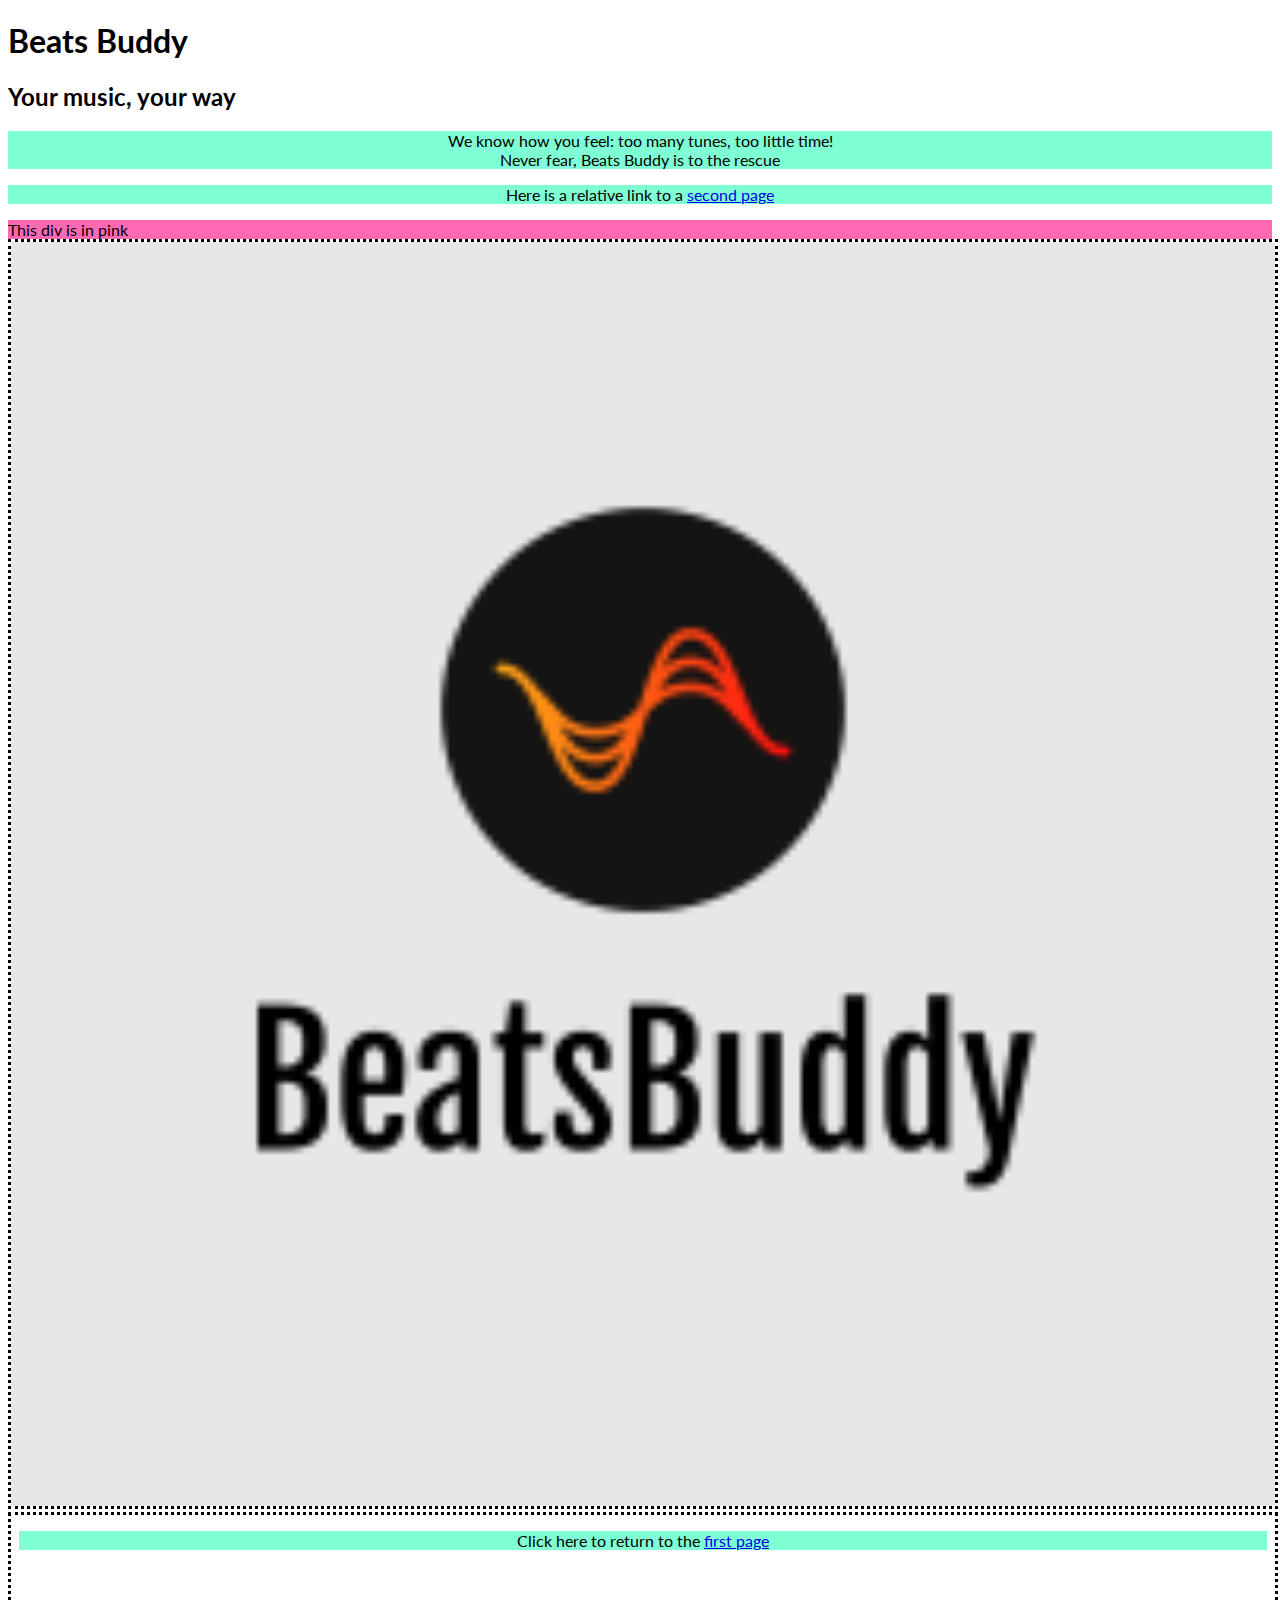
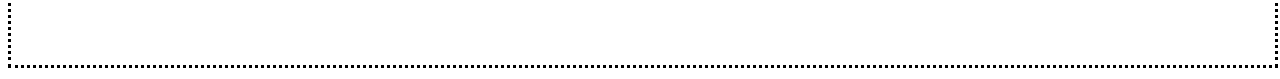
==== index.html @ 7a1c7820 "added image info to homework1.css" ====
<!-- 
    Abby Katz (akatz@wesleyan.edu)
    COMP 333
    Homework 1 (2/18/22)
-->

<!DOCTYPE HTML>
<html lang="en">
<head>
    <meta charset="utf-8">
    <meta name="viewport" content="width=device-width, initial-scale=1.0">
    <meta name="description" content="Music Dance Spotify Pandora Bands Harry Styles Olivia Rodrigo">
    <title>Beats Buddy: Your music, your way</title>
    <link rel="stylesheet" href="homework1.css">
</head>

<body>

    <h1>Beats Buddy</h1>
    <h2>Your music, your way</h2>
    <p>We know how you feel: too many tunes, too little time!<br>Never fear, Beats Buddy is to the rescue</p>
    <p>Here is a relative link to a <a href="secondpage.html">second 
        page</a>
    </p>
    <div id="pink-div">This div is in pink</div>
    
    
    <img src="logo.png" alt="This is an image of the Beats Buddy logo">

    <iframe src="secondpage.html" name="secondPageFrame"></iframe>



</body>






</html>
---- homework1.css ----
/* 
    Abby Katz (akatz@wesleyan.edu)
    COMP333
    Homework 1 (2/18/22)
*/

@import url('https://fonts.googleapis.com/css2?family=Lato:wght@700&display=swap');

body {
    font-family: 'Lato', sans-serif;
}


#pink-div {
    background-color: hotpink;
}

p{
    background-color: aquamarine;
    text-align:center
}

img{
    width:100%;
    height:100%;
    border: dotted;
}

iframe {
    width:100%;
    height:100%;
    border: dotted;
}
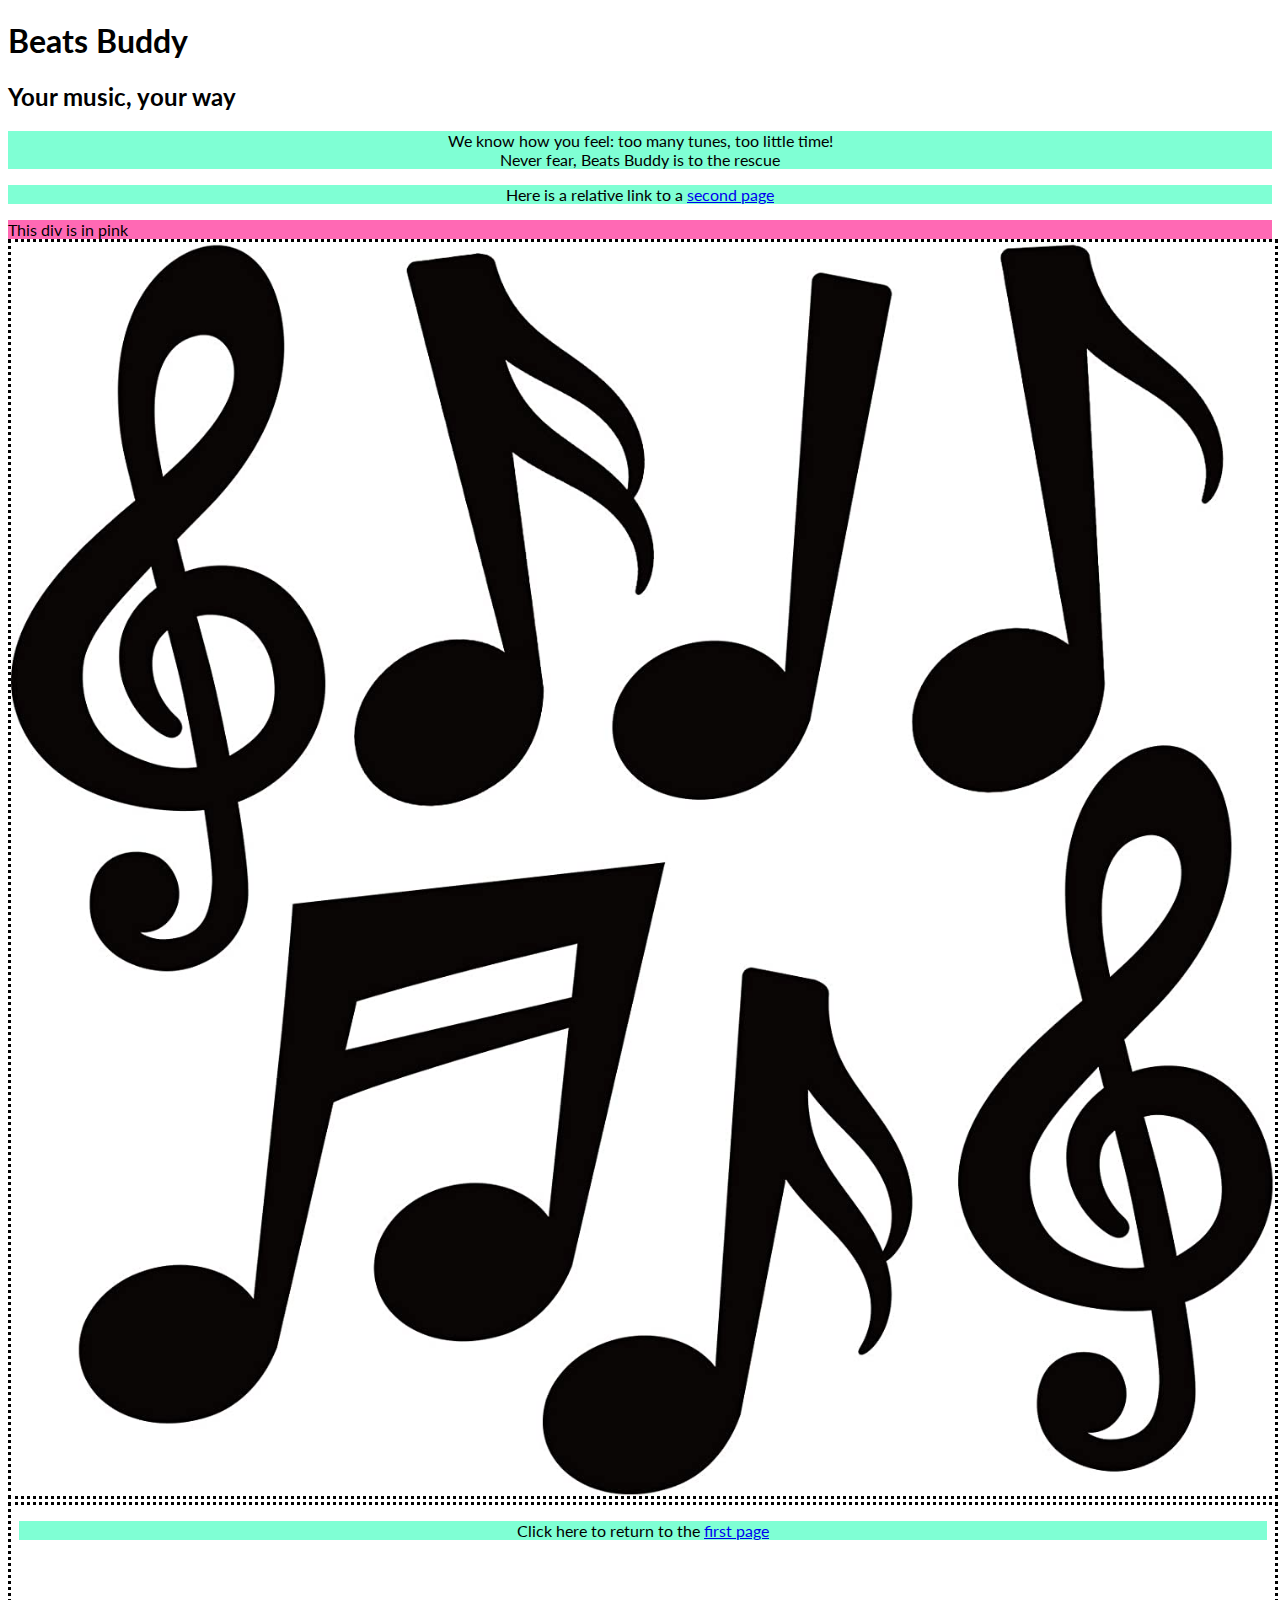
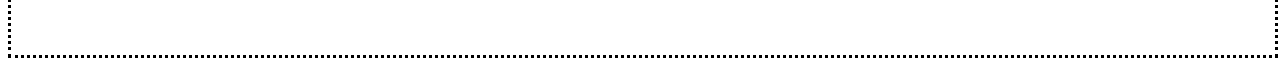
==== commit 33cb64f9: "changed image to online link" ====
--- a/index.html
+++ b/index.html
@@ -25,7 +25,7 @@
     <div id="pink-div">This div is in pink</div>
     
     
-    <img src="logo.png" alt="This is an image of the Beats Buddy logo">
+    <img src="music_notes.jpg" alt="This is an image of the Beats Buddy logo">
 
     <iframe src="secondpage.html" name="secondPageFrame"></iframe>
 
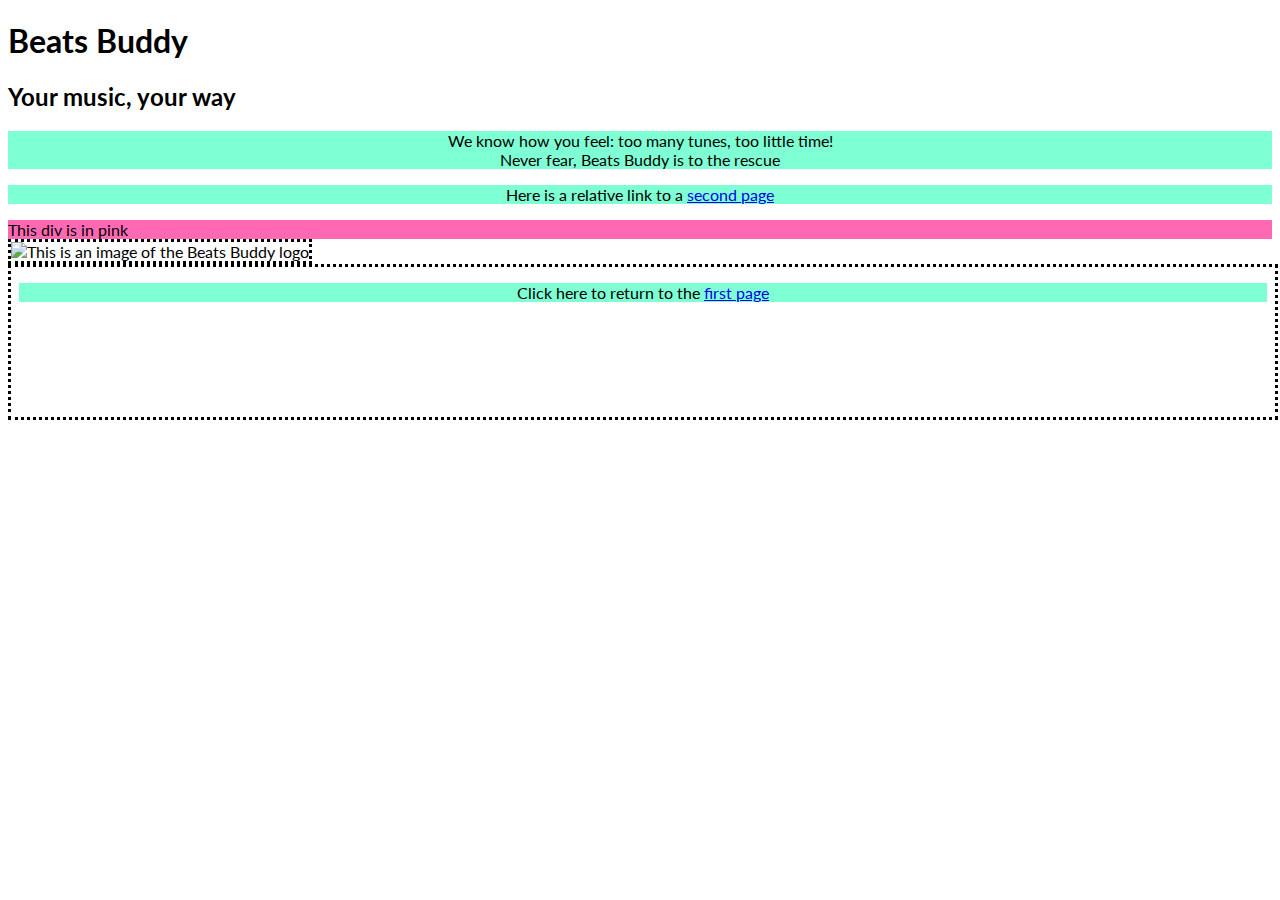
==== commit dd6bf7cb: "changed logo back to logo.png" ====
--- a/index.html
+++ b/index.html
@@ -25,7 +25,7 @@
     <div id="pink-div">This div is in pink</div>
     
     
-    <img src="music_notes.jpg" alt="This is an image of the Beats Buddy logo">
+    <img src="logo.jpg" alt="This is an image of the Beats Buddy logo">
 
     <iframe src="secondpage.html" name="secondPageFrame"></iframe>
 
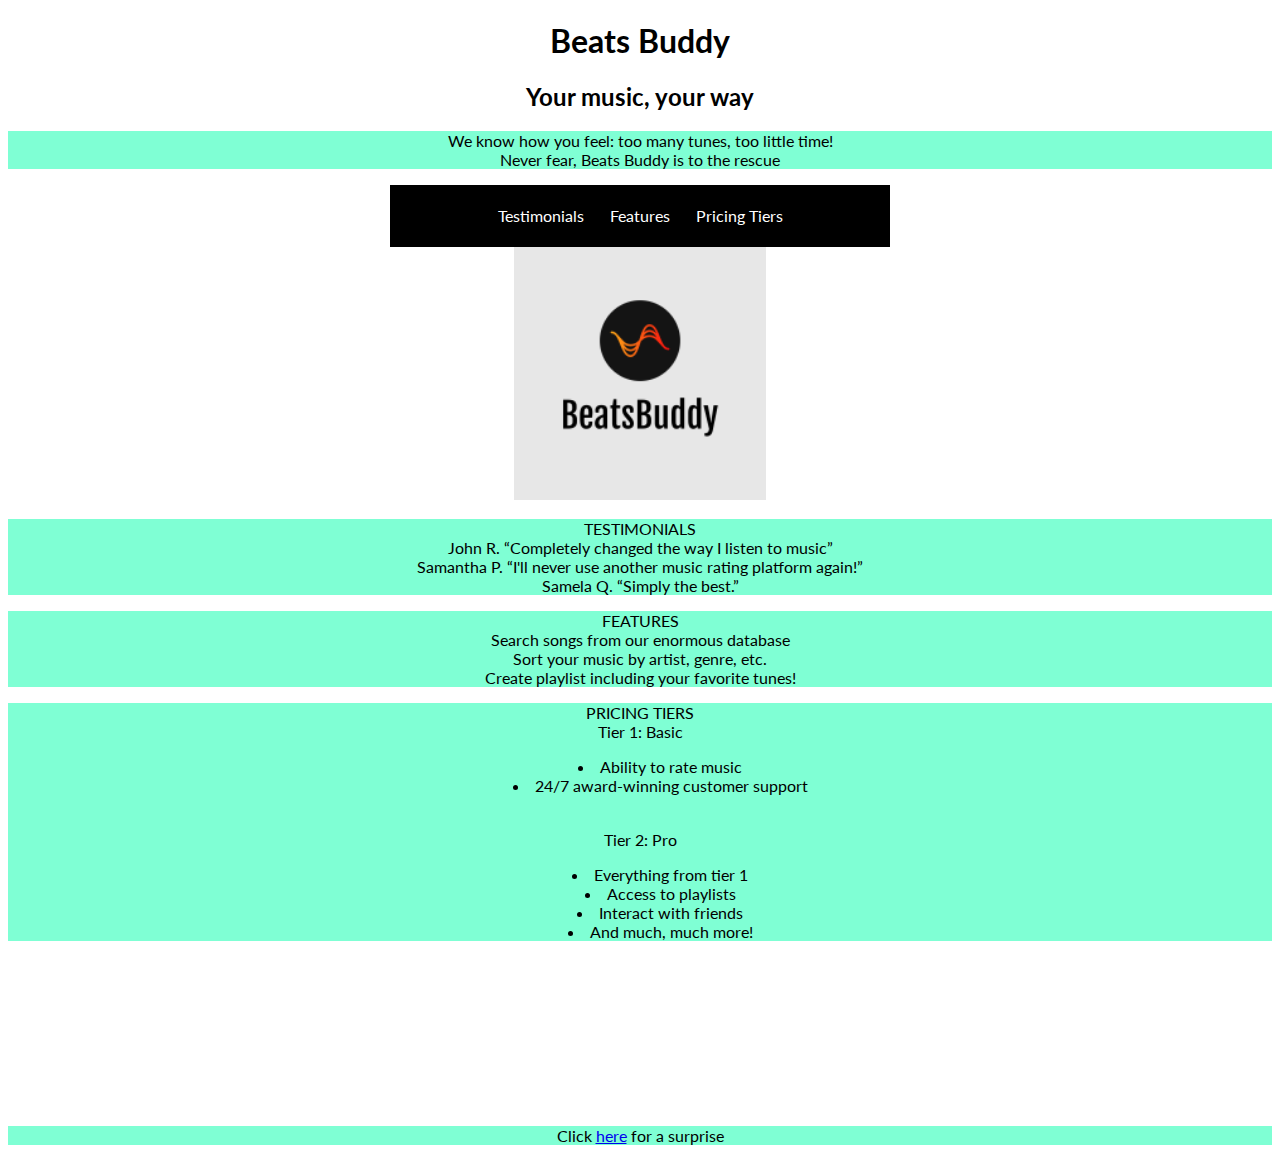
==== commit 07fad989: "big update: bunny picture, rearranging, navigation bar, more details, bullet points, etc." ====
--- a/index.html
+++ b/index.html
@@ -19,16 +19,55 @@
     <h1>Beats Buddy</h1>
     <h2>Your music, your way</h2>
     <p>We know how you feel: too many tunes, too little time!<br>Never fear, Beats Buddy is to the rescue</p>
-    <p>Here is a relative link to a <a href="secondpage.html">second 
-        page</a>
-    </p>
-    <div id="pink-div">This div is in pink</div>
+
+    <div id="navbar" class="navbar">
+        <ul>
+            <li><a href="index.html#testimonials">Testimonials</a></li>
+            <li><a href="index.html#features">Features</a></li>
+            <li><a href="index.html#pricingTiers">Pricing Tiers</a></li>
+        </ul>
+    </div>
+
     
+    <div>
+        <img src="logo.png" alt="This is an image of the Beats Buddy logo">
+    </div>
+
+    <p id="testimonials"> TESTIMONIALS <br> John R. <q>Completely changed the way I listen to music</q> <br> Samantha P. <q>I'll never use another music rating platform again!</q>  <br> Samela Q. <q>Simply the best.</q></p>
+
+    <p id="features"> FEATURES <br> Search songs from our enormous database <br> Sort your music by artist, genre, etc. <br> Create playlist including your favorite tunes! </p>
+   
+    <div id="pricingTiers"> PRICING TIERS <br> Tier 1: Basic <br>  
+        <ul>
+            <li>Ability to rate music</li>
+            <li>24/7 award-winning customer support</li>
+        </ul>
+        <br> 
+
+    <!--
+        <p id="pricingTiers"> PRICING TIERS <br> Tier 1: Basic <br>  
+        <ul>
+            <li>Ability to rate music</li>
+            <li>24/7 award-winning customer support</li>
+        </ul>
+        <br> 
+
+    -->
+        Tier 2: Pro 
+        <br>
+        <ul>
+            <li>Everything from tier 1</li>
+            <li>Access to playlists</li>
+            <li>Interact with friends</li>
+            <li>And much, much more!</li>
+        </ul>
+    </div>
     
-    <img src="logo.jpg" alt="This is an image of the Beats Buddy logo">
+    <iframe src="https://sullyschelmsford.com/" name="secondPageFrame"></iframe> <!--  secondpage.html      -->
 
-    <iframe src="secondpage.html" name="secondPageFrame"></iframe>
+    
 
+    <p> Click <a href="secondpage.html"> here</a> for a surprise
 
 
 </body>
--- a/homework1.css
+++ b/homework1.css
@@ -10,10 +10,14 @@
     font-family: 'Lato', sans-serif;
 }
 
+h1{
+    text-align: center;
+}
 
-#pink-div {
-    background-color: hotpink;
+h2{
+    text-align: center;
 }
+
 
 p{
     background-color: aquamarine;
@@ -21,13 +25,69 @@
 }
 
 img{
-    width:100%;
-    height:100%;
-    border: dotted;
+    width:20%;
+    height:20%;
+    border: transparent;
+}
+
+div{
+    text-align: center;
 }
 
 iframe {
     width:100%;
     height:100%;
-    border: dotted;
+    border: cornflowerblue;
+}
+
+#pricingTiers ul{
+    list-style-position: inside
+}
+
+#pricingTiers {
+    text-align: center;
+    background-color: aquamarine;
+
+}
+
+.navbar ul {
+    /* 
+        Remove bullet points.
+    */
+    list-style: none;
+    width: 500px;
+    margin: 0 auto;
+    /* 
+        No padding.
+    */
+    padding: 0;
+    /* 
+        For navbars use background color that stands out.
+    */
+    background-color: black;
+    text-align: center;
+}
+
+/*  
+    Style individual list items.
+*/
+.navbar li {
+    width: 150 px;
+    background-color: #000;
+    border: 1px solid black;
+    /* 
+        Show the navbar elements next to each other instead of on top of each 
+        other. 
+    */
+    padding: 10px;
+    display: inline-block;
+    line-height: 40px;
+}
+
+/* 
+    Style links in navbar.
+*/
+.navbar a {
+    color:#fff;
+    text-decoration: none;
 }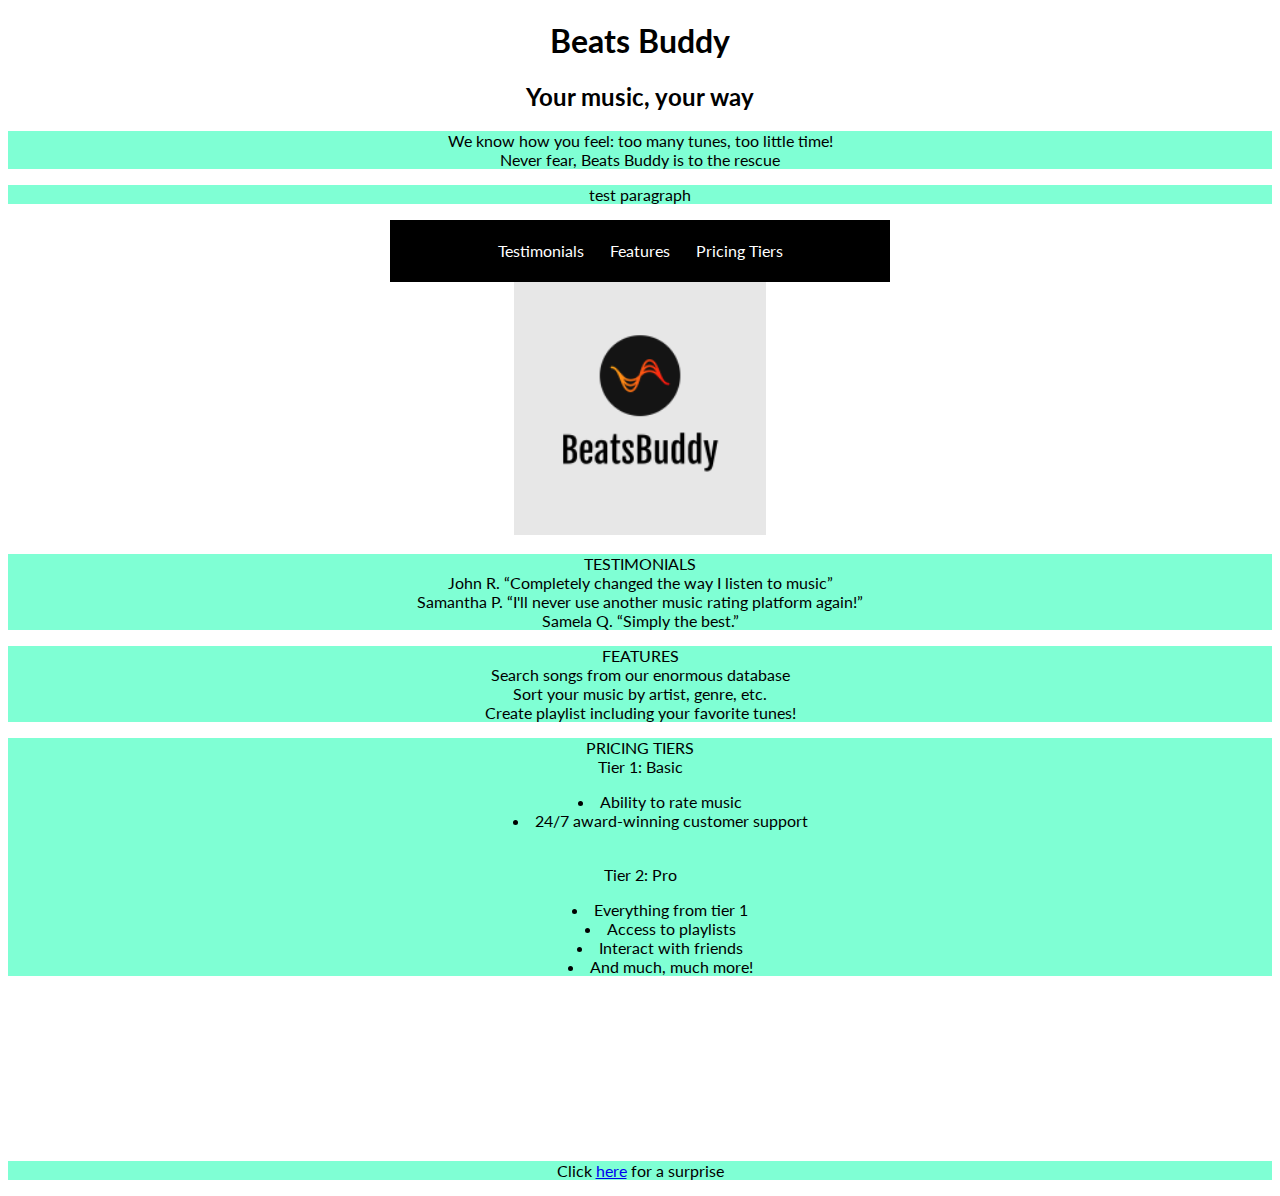
==== commit 44c559b0: "trial" ====
--- a/index.html
+++ b/index.html
@@ -19,6 +19,8 @@
     <h1>Beats Buddy</h1>
     <h2>Your music, your way</h2>
     <p>We know how you feel: too many tunes, too little time!<br>Never fear, Beats Buddy is to the rescue</p>
+
+    <p>test paragraph</p>
 
     <div id="navbar" class="navbar">
         <ul>
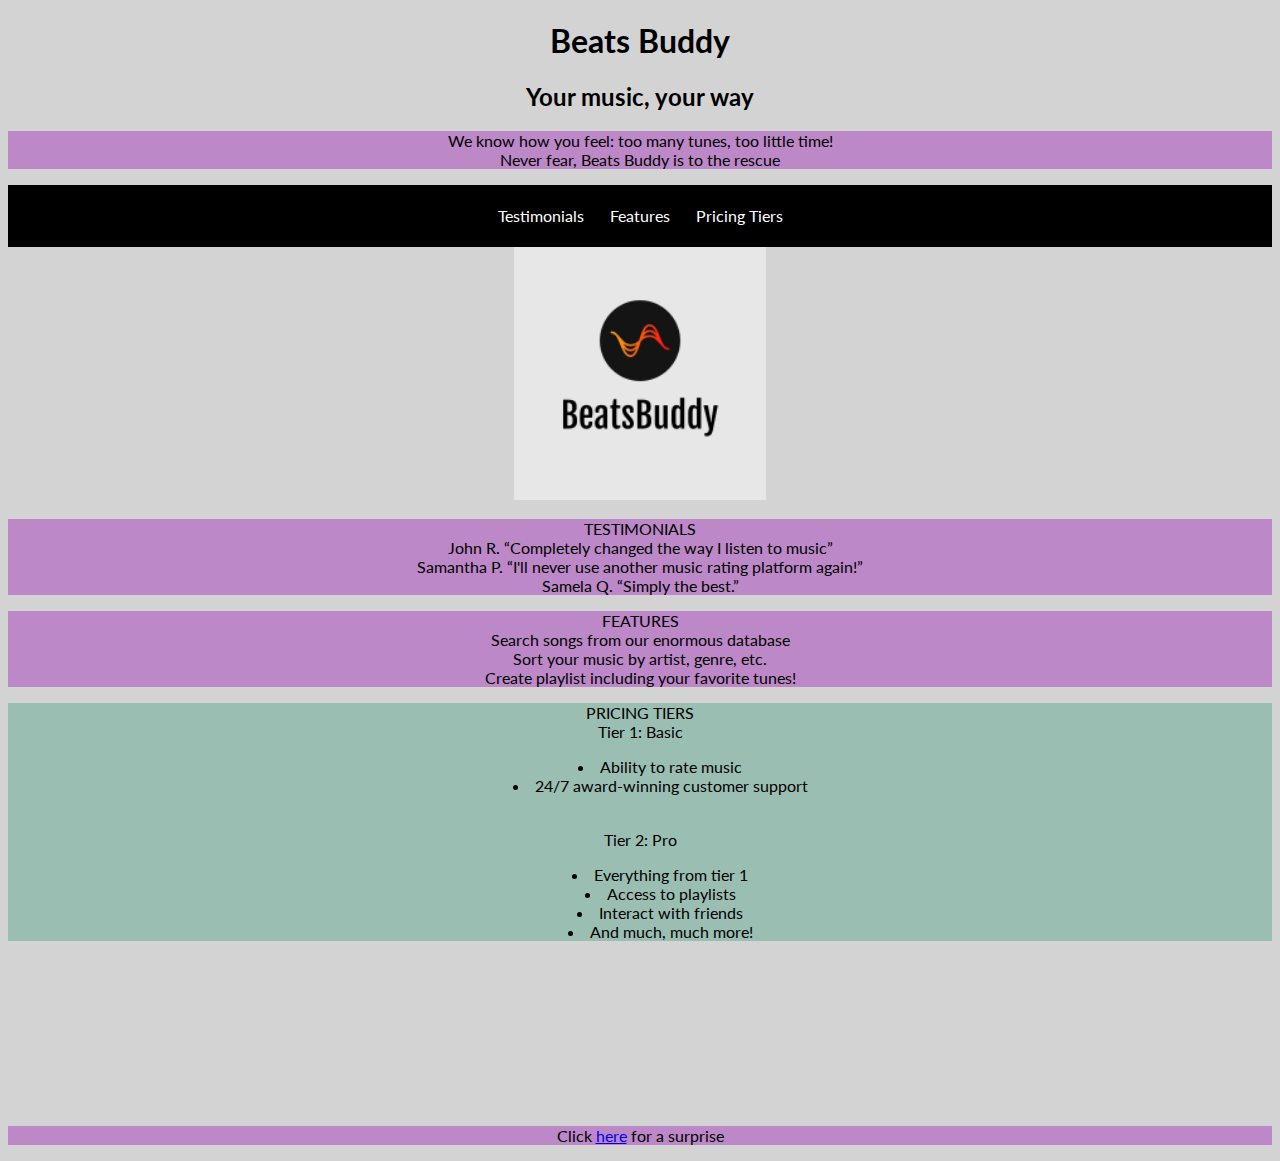
==== commit 2a55d9f7: "some color changes, and added hover colors to the navbar" ====
--- a/index.html
+++ b/index.html
@@ -20,7 +20,6 @@
     <h2>Your music, your way</h2>
     <p>We know how you feel: too many tunes, too little time!<br>Never fear, Beats Buddy is to the rescue</p>
 
-    <p>test paragraph</p>
 
     <div id="navbar" class="navbar">
         <ul>
--- a/homework1.css
+++ b/homework1.css
@@ -8,6 +8,7 @@
 
 body {
     font-family: 'Lato', sans-serif;
+    background-color: lightgray;
 }
 
 h1{
@@ -20,7 +21,7 @@
 
 
 p{
-    background-color: aquamarine;
+    background-color: rgba(179, 105, 194, 0.705);
     text-align:center
 }
 
@@ -46,8 +47,12 @@
 
 #pricingTiers {
     text-align: center;
-    background-color: aquamarine;
+    background-color: rgb(155, 190, 179);
 
+}
+
+.navbar {
+    background-color: black;
 }
 
 .navbar ul {
@@ -84,6 +89,10 @@
     line-height: 40px;
 }
 
+.navbar li:hover{
+    background-color: gray;
+}
+
 /* 
     Style links in navbar.
 */
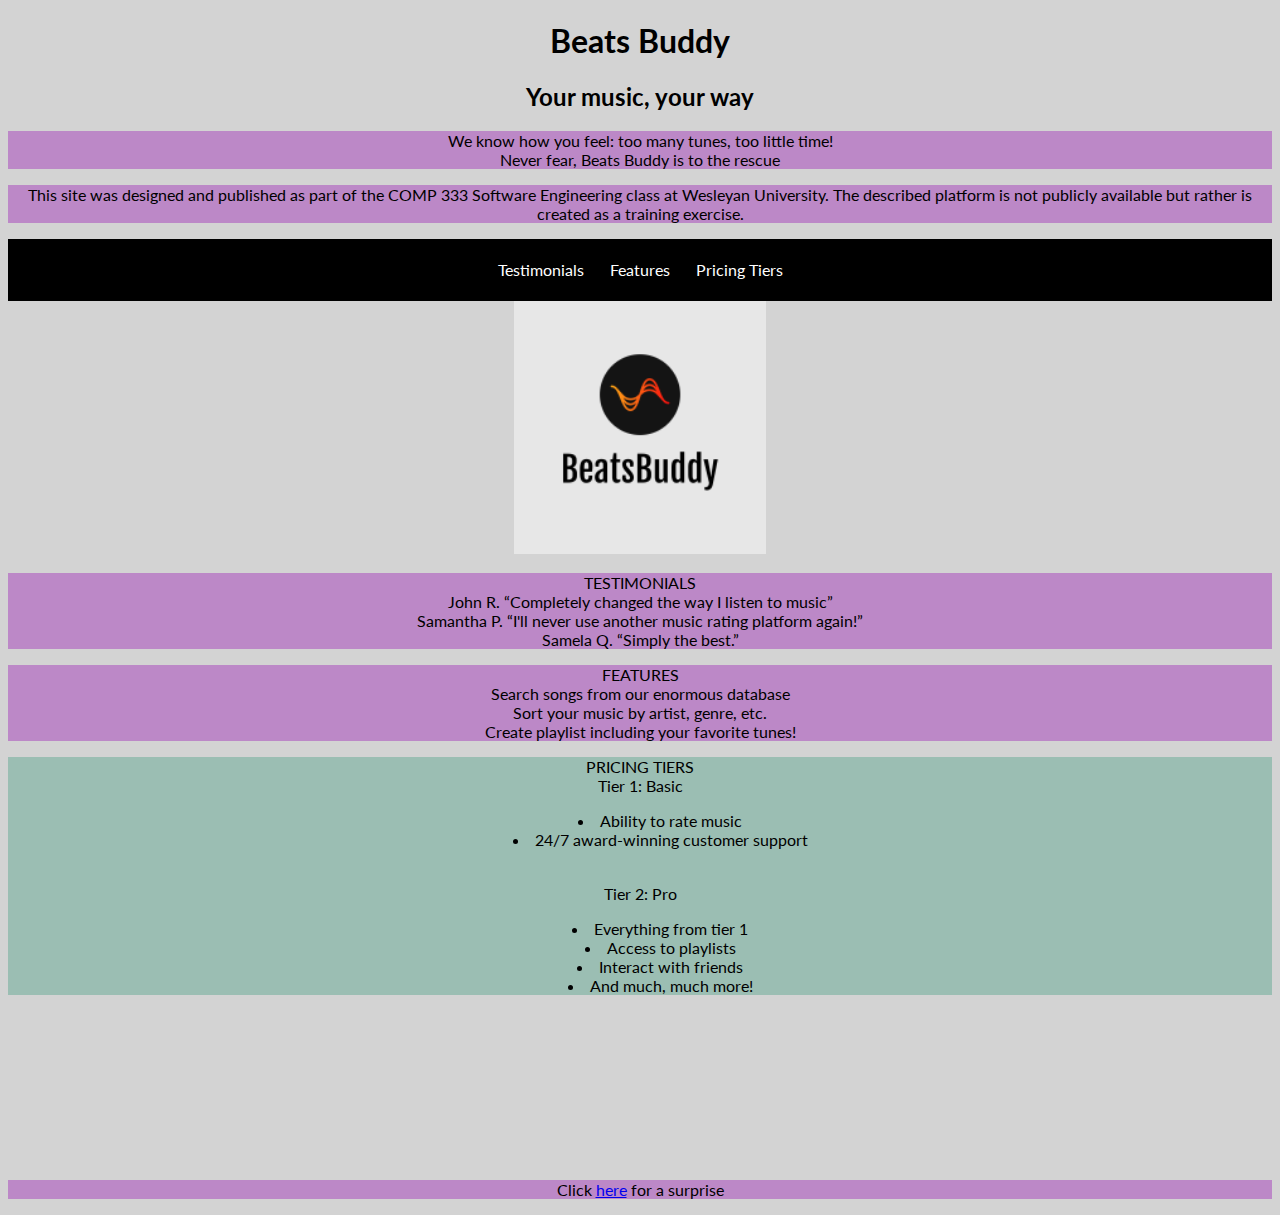
==== commit 689f3adf: "added disclaimer message" ====
--- a/index.html
+++ b/index.html
@@ -19,6 +19,11 @@
     <h1>Beats Buddy</h1>
     <h2>Your music, your way</h2>
     <p>We know how you feel: too many tunes, too little time!<br>Never fear, Beats Buddy is to the rescue</p>
+
+    <p>This site was designed and published as part of the COMP
+        333 Software Engineering class at Wesleyan University. The described platform is not publicly
+        available but rather is created as a training exercise.
+    </p>
 
 
     <div id="navbar" class="navbar">
@@ -45,15 +50,6 @@
         </ul>
         <br> 
 
-    <!--
-        <p id="pricingTiers"> PRICING TIERS <br> Tier 1: Basic <br>  
-        <ul>
-            <li>Ability to rate music</li>
-            <li>24/7 award-winning customer support</li>
-        </ul>
-        <br> 
-
-    -->
         Tier 2: Pro 
         <br>
         <ul>
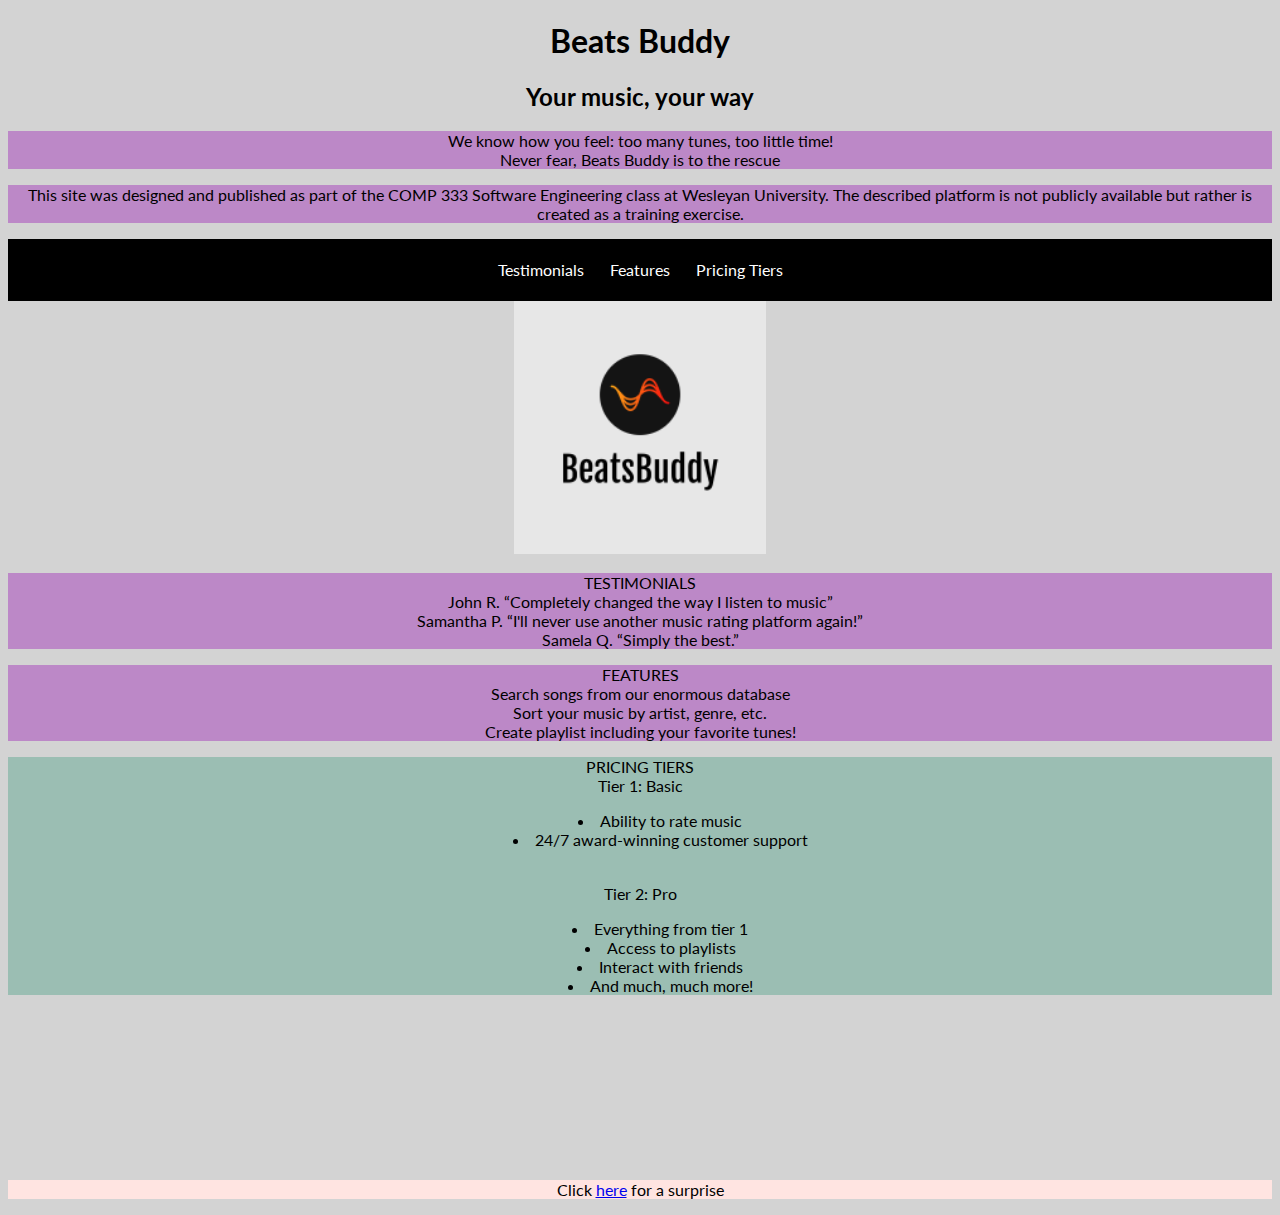
==== commit 1389854c: "changed some background colors accessibility purposes" ====
--- a/index.html
+++ b/index.html
@@ -64,7 +64,7 @@
 
     
 
-    <p> Click <a href="secondpage.html"> here</a> for a surprise
+    <p id="surprise"> Click <a href="secondpage.html"> here</a> for a surprise
 
 
 </body>
--- a/homework1.css
+++ b/homework1.css
@@ -73,6 +73,14 @@
     text-align: center;
 }
 
+#surprise {
+    background-color: mistyrose;
+}
+
+#return {
+    background-color: mistyrose;
+}
+
 /*  
     Style individual list items.
 */
